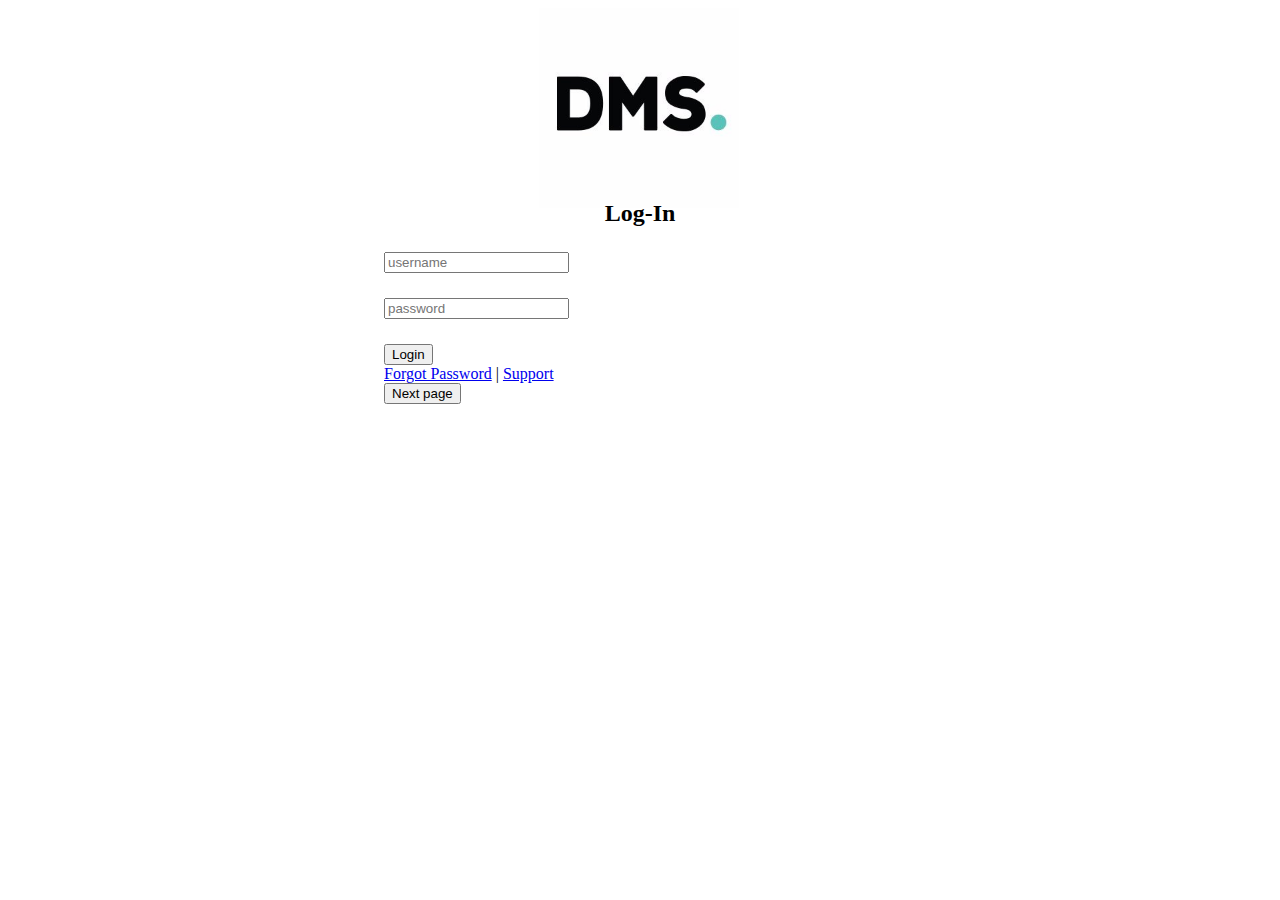
==== index.html @ 11e46b46 "initial" ====
<!doctype html>
<html lang="en">
<head>
    <!-- Required meta tags -->
    <meta charset="utf-8">
    <meta name="viewport" content="width=device-width, initial-scale=1, shrink-to-fit=no">

    <script src="https://ajax.googleapis.com/ajax/libs/jquery/3.2.1/jquery.min.js"></script>
    <script src="https://maxcdn.bootstrapcdn.com/bootstrap/3.3.7/js/bootstrap.min.js"></script>
    <!-- Bootstrap CSS -->
    <link rel="stylesheet" href="https://maxcdn.bootstrapcdn.com/bootstrap/4.0.0-beta.3/css/bootstrap.min.css" integrity="sha384-Zug+QiDoJOrZ5t4lssLdxGhVrurbmBWopoEl+M6BdEfwnCJZtKxi1KgxUyJq13dy" crossorigin="anonymous">
    <link rel="stylesheet" href="style.css">

</head>
<body>
<div></div>
<div class="container">
    <div class="row " >

        <img src="assets/8SR29tIy_400x400.jpg" style="height: 200px; width: 200px; margin-left: 42%; margin2-bottom: 15px">


        <div class="Absolute-Center is-Responsive">
            <div class="col-sm-12 col-md-12 col-md-offset-1">
                <h2 style="text-align: center">Log-In</h2>
                <form action="" id="loginForm">

                    <div class="form-group input-group margin1">
                        <span class="input-group-addon"></span>
                        <input class="form-control" type="text" name='username' placeholder="username"/>
                    </div>
                    <div class="form-group input-group margin1">
                        <span class="input-group-addon"><i class="glyphicon glyphicon-lock"></i></span>
                        <input class="form-control" type="password" name='password' placeholder="password"/>
                    </div>
                    <div class="form-group margin1">
                        <button type="button" class="btn btn-dark btn-block">Login</button>
                    </div>
                    <div class="form-group text-center">
                        <a href="#">Forgot Password</a>&nbsp;|&nbsp;<a href="#">Support</a>
                    </div>

                </form>
                <a href="admin.html"><button class="btn btn-primary">Next page</button></a>

            </div>
        </div>
    </div>
</div>





<!-- Optional JavaScript -->
<!-- jQuery first, then Popper.js, then Bootstrap JS -->
</body>
</html>
---- style.css ----
.Absolute-Center {
    margin: auto;
    position: absolute;
    top: 0; left: 0; bottom: 0; right: 0;
}
.Absolute-Center.is-Responsive {
    width: 40%;
    height: 60%;
    min-width: 400px;
    padding: 50px;
}
.margin1 {
    margin-top: 25px;
}

/*table*/
.panel-table .panel-body{
    padding:0;
}

.panel-table .panel-body .table-bordered{
    border-style: none;
    margin:0;
}

.panel-table .panel-body .table-bordered > thead > tr > th:first-of-type {
    text-align:center;
    width: 100px;
}

.panel-table .panel-body .table-bordered > thead > tr > th:last-of-type,
.panel-table .panel-body .table-bordered > tbody > tr > td:last-of-type {
    border-right: 0px;
}

.panel-table .panel-body .table-bordered > thead > tr > th:first-of-type,
.panel-table .panel-body .table-bordered > tbody > tr > td:first-of-type {
    border-left: 0px;
}

.panel-table .panel-body .table-bordered > tbody > tr:first-of-type > td{
    border-bottom: 0px;
}

.panel-table .panel-body .table-bordered > thead > tr:first-of-type > th{
    border-top: 0px;
}

.panel-table .panel-footer .pagination{
    margin:0;
}


.panel-table .panel-heading .col h3{
    line-height: 30px;
    height: 30px;
}

.panel-table .panel-body .table-bordered > tbody > tr > td{
    line-height: 34px;
}

/*sidenav*/
.sidenav {
    height: 100%;
    width: 15%;
    position: fixed;
    z-index: 1;
    top: 0;
    left: 0;
    background-color:#111;
    overflow-x: hidden;
    padding-top: 60px;
}

.sidenav a {
    padding: 8px 8px 8px 32px;
    text-decoration: none;
    font-size: 25px;
    color: #818181;
    display: block;
    /*margin-left: 30%;*/
    transition: 0.3s;

}
.sidenav:last-child{
    border-bottom: none;
}


.sidenav a:hover {
    color: #f1f1f1;
}

.boxed {

    border: 1px  black ;
    border-style: dashed;
    height: 150px;
    width:150px;
    margin-top: 4%;
}
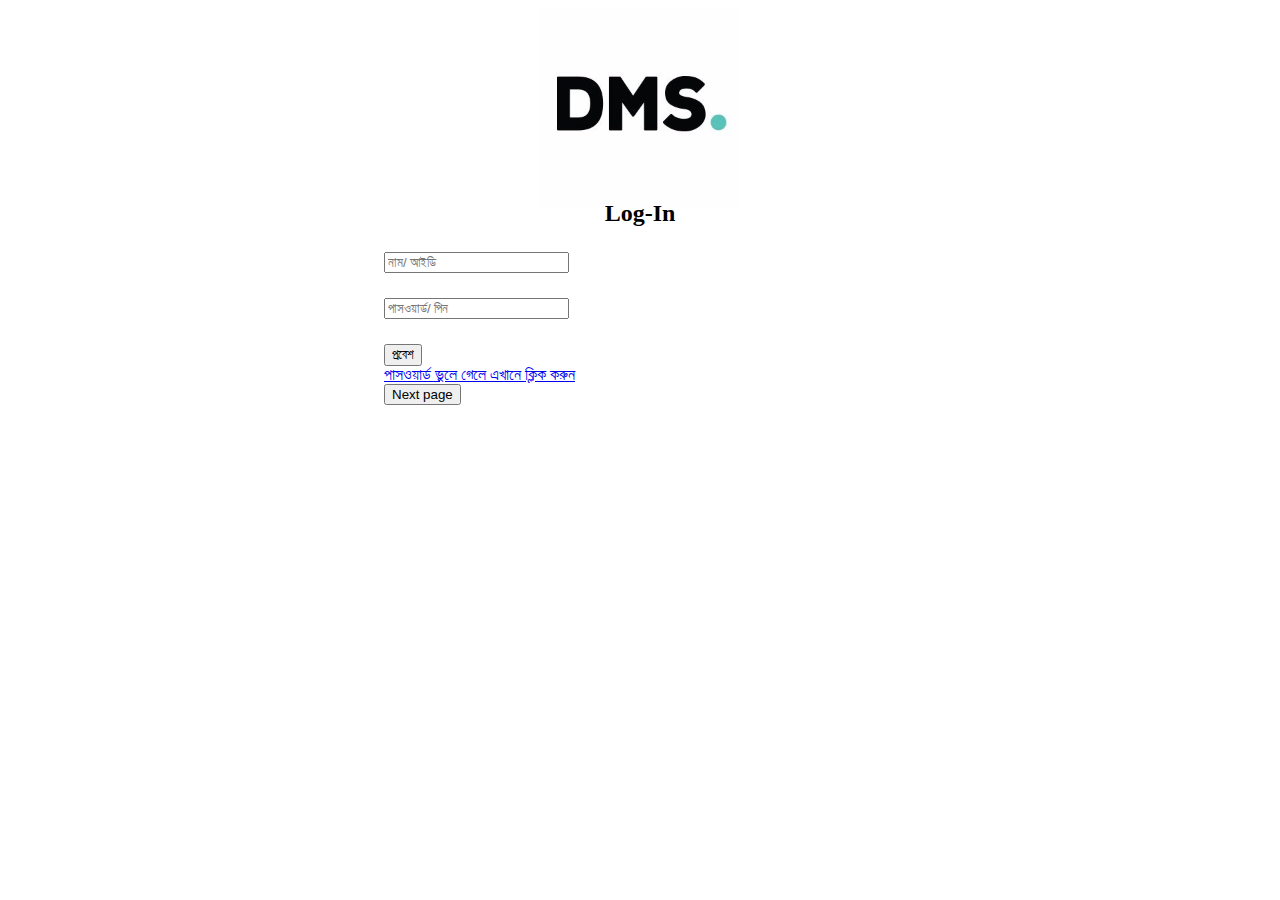
==== commit 1bbeff76: "language chane" ====
--- a/index.html
+++ b/index.html
@@ -27,17 +27,17 @@
 
                     <div class="form-group input-group margin1">
                         <span class="input-group-addon"></span>
-                        <input class="form-control" type="text" name='username' placeholder="username"/>
+                        <input class="form-control" type="text" name='' placeholder="নাম/ আইডি"/>
                     </div>
                     <div class="form-group input-group margin1">
                         <span class="input-group-addon"><i class="glyphicon glyphicon-lock"></i></span>
-                        <input class="form-control" type="password" name='password' placeholder="password"/>
+                        <input class="form-control" type="password" name='' placeholder="পাসওয়ার্ড/ পিন"/>
                     </div>
                     <div class="form-group margin1">
-                        <button type="button" class="btn btn-dark btn-block">Login</button>
+                        <button type="button" class="btn btn-dark btn-block">প্রবেশ</button>
                     </div>
                     <div class="form-group text-center">
-                        <a href="#">Forgot Password</a>&nbsp;|&nbsp;<a href="#">Support</a>
+                        <a href="#">পাসওয়ার্ড ভুলে গেলে এখানে ক্লিক করুন</a>
                     </div>
 
                 </form>
